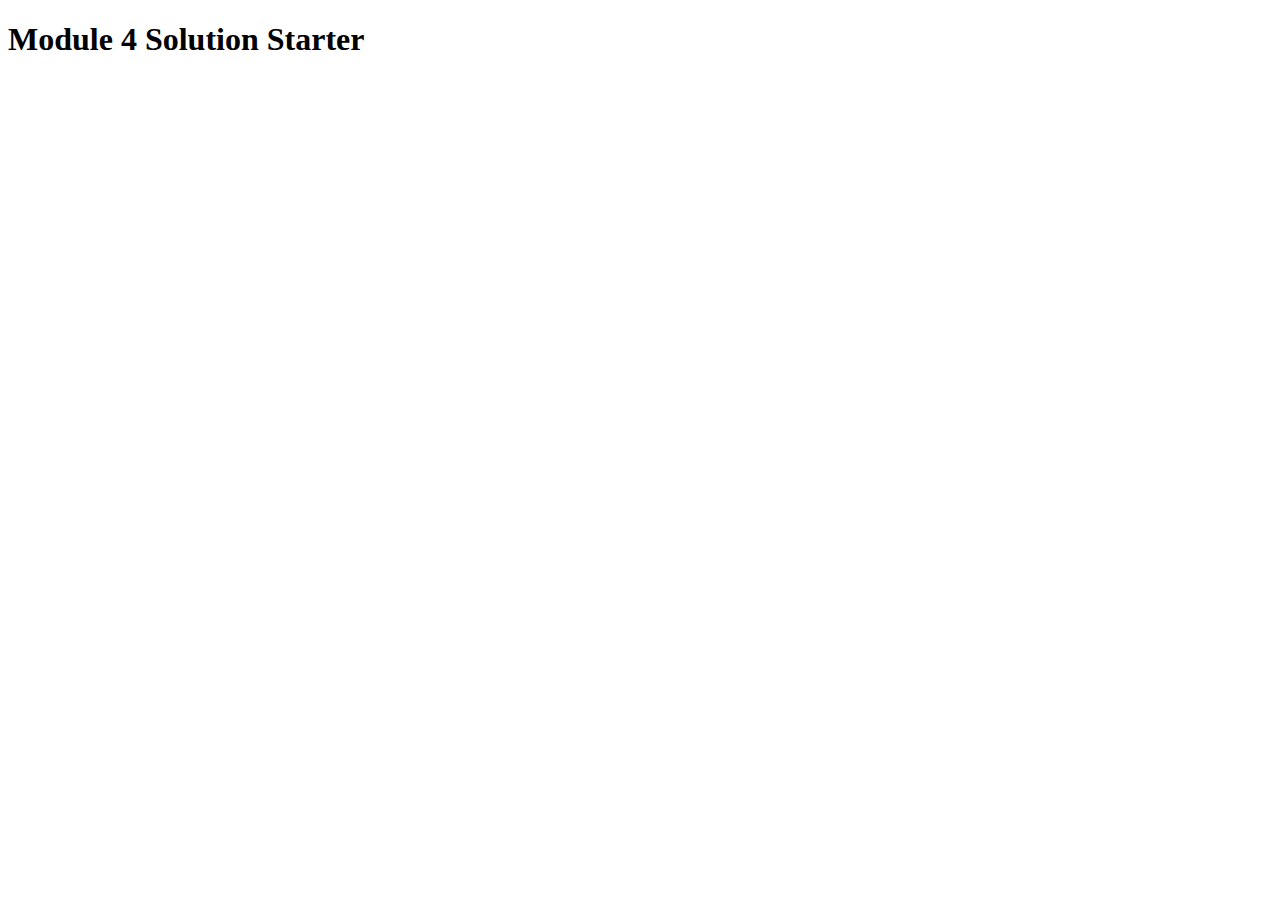
==== Assign4/index.html @ 01c59913 "assign4" ====
<!DOCTYPE html>
<html>
<head>
  <meta charset="utf-8">
  <title>Module 4 Solution Starter</title>
  <script src="SpeakHello.js"></script>
  <script src="SpeakGoodBye.js"></script>
  <script src="script.js"></script>
</head>
<body>
  <h1>Module 4 Solution Starter</h1>
</body>
</html>
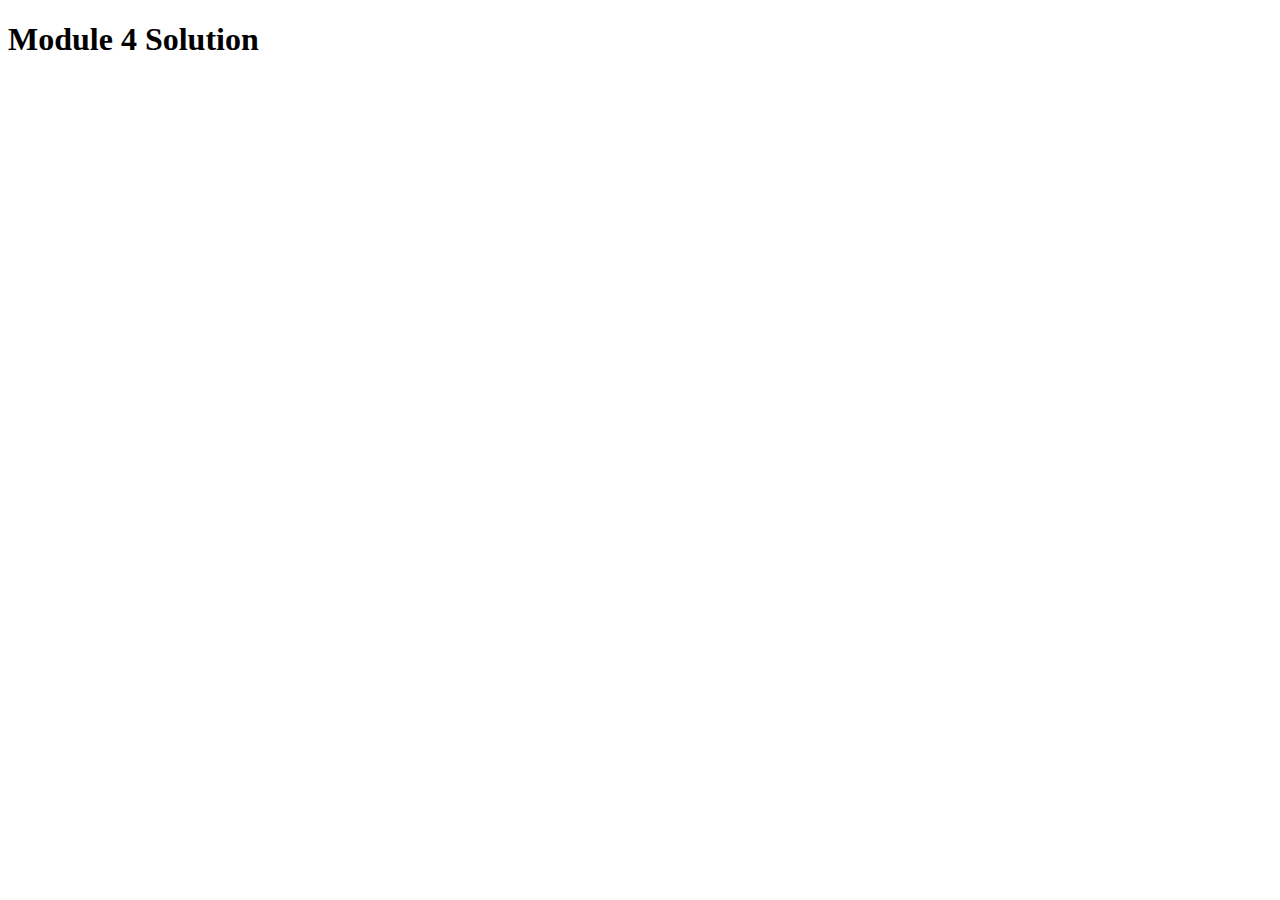
==== commit 2dd8961c: "Assign4 Second" ====
--- a/Assign4/index.html
+++ b/Assign4/index.html
@@ -8,6 +8,6 @@
   <script src="script.js"></script>
 </head>
 <body>
-  <h1>Module 4 Solution Starter</h1>
+  <h1>Module 4 Solution</h1>
 </body>
 </html>